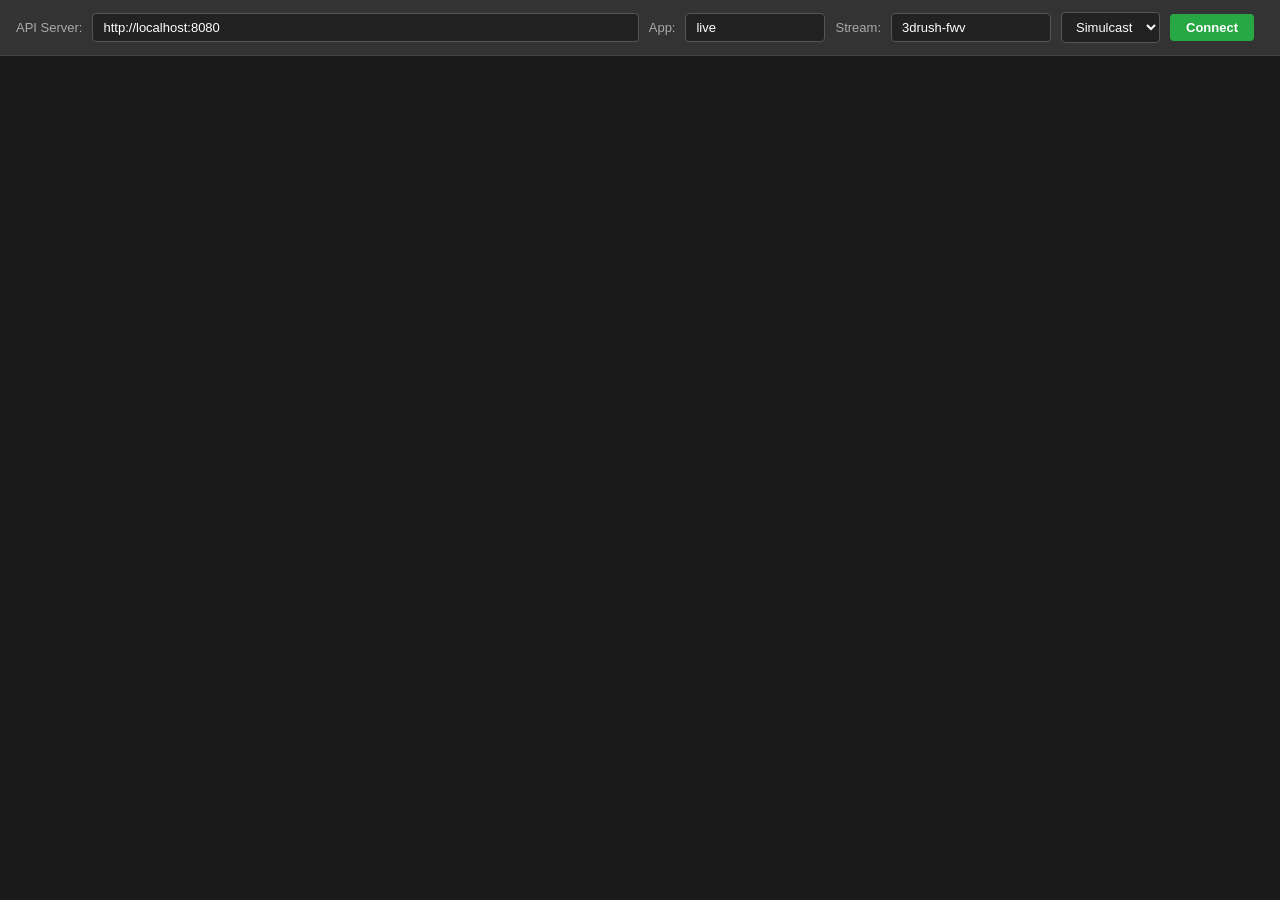
==== internal/admin/mmxplayer/index.html @ c9896b6e "Initial public release of ppmmx MediaMTX-derived media node (Origin/Edge roles) for PPCDN. Handles W" ====
<!DOCTYPE html>
<html lang="en">
<head>
<meta charset="UTF-8">
<meta name="viewport" content="width=device-width, initial-scale=1.0">
<title>MMXPlayer</title>
<style>
*{margin:0;padding:0;box-sizing:border-box}
body{font-family:-apple-system,BlinkMacSystemFont,'Segoe UI',sans-serif;background:#1a1a1a;color:#fff;display:flex;flex-direction:column;height:100vh}
#bar{background:#333;padding:12px 16px;display:flex;gap:10px;align-items:center;border-bottom:1px solid #444;flex-wrap:wrap}
#bar label{font-size:13px;color:#aaa}
#bar input{flex:1;min-width:140px;padding:6px 10px;border-radius:4px;border:1px solid #555;background:#222;color:#fff;font-size:13px}
#bar button{padding:6px 16px;border:none;border-radius:4px;font-weight:bold;cursor:pointer;font-size:13px}
#btnStart{background:#28a745;color:#fff}
#btnStart:hover{background:#218838}
#btnStop{background:#dc3545;color:#fff;display:none}
.badge{padding:2px 8px;border-radius:10px;font-size:11px;font-weight:600}
.badge-main{background:#28a745}
.badge-fallback{background:#d2991d;color:#000}
#status{font-size:12px;color:#888}
#frame{border:none;flex:1;width:100%;display:none}
#frame.show{display:block}
</style>
</head>
<body>
<div id="bar">
  <label>API Server:</label>
  <input id="apiServer" value="http://localhost:8080" placeholder="http://host:port">
  <label>App:</label>
  <input id="app" value="live" style="max-width:80px">
  <label>Stream:</label>
  <input id="stream" value="3drush-fwv" style="max-width:160px">
  <select id="mode" style="padding:6px 10px;border-radius:4px;border:1px solid #555;background:#222;color:#fff;font-size:13px">
    <option value="simulcast">Simulcast</option>
    <option value="multitrack">Multitrack</option>
  </select>
  <button id="btnStart" onclick="connect()">Connect</button>
  <button id="btnStop" onclick="disconnect()">Disconnect</button>
  <span id="status"></span>
</div>
<iframe id="frame"></iframe>

<script>
let currentPlayer = null;

function isValidWHEP(url) {
  return !!(url && (url.indexOf('whep') !== -1 || url.indexOf('/live/') !== -1));
}

function parseQuery() {
  const p = new URLSearchParams(location.search);
  if (p.get('api')) document.getElementById('apiServer').value = p.get('api');
  if (p.get('app')) document.getElementById('app').value = p.get('app');
  if (p.get('stream')) document.getElementById('stream').value = p.get('stream');
}
parseQuery();

async function connect() {
  const api = document.getElementById('apiServer').value.trim();
  const app = document.getElementById('app').value.trim();
  const stream = document.getElementById('stream').value.trim();
  let mode = document.getElementById('mode').value;
  if (!api || !stream) return setStatus('Enter API server and stream', 'red');

  setStatus('Fetching play URIs...', '#aaa');
  document.getElementById('btnStart').style.display = 'none';
  document.getElementById('btnStop').style.display = 'inline-block';
  document.getElementById('frame').classList.add('show');

  try {
    const res = await fetch(`${api}/api/playUri?app=${encodeURIComponent(app)}&stream=${encodeURIComponent(stream)}`);
    const json = await res.json();
    const data = json.data || json;
    const vsa = encodeURIComponent(data.video_stat_api||'');

    // If user chose simulcast but main_play_uri is missing or invalid,
    // automatically fall back to multitrack.
    if (mode === 'simulcast' && !isValidWHEP(data.main_play_uri)) {
      if (data.backup_play_uri) {
        console.warn('[MMXPlayer] main play URI invalid, falling back to multitrack');
        mode = 'multitrack';
      }
    }

    if (mode === 'simulcast' && data.main_play_uri) {
      setStatus(`<span class="badge badge-main">Simulcast</span>`, '#28a745');
      document.getElementById('frame').src = `simulcast/?url=${encodeURIComponent(data.main_play_uri)}&videostat_api=${vsa}`;
      currentPlayer = 'simulcast';
    } else if (data.backup_play_uri) {
      setStatus(`<span class="badge badge-fallback">Multitrack</span>`, '#d2991d');
      document.getElementById('frame').src = `multitrack/?videostat_api=${vsa}`;
      currentPlayer = 'multitrack';
    } else {
      setStatus('No play URI available', '#f85149');
      disconnect();
    }
  } catch(e) {
    setStatus(`Error: ${e.message}`, '#f85149');
    document.getElementById('btnStart').style.display = 'inline-block';
    document.getElementById('btnStop').style.display = 'none';
    document.getElementById('frame').classList.remove('show');
  }
}

function disconnect() {
  document.getElementById('frame').src = '';
  document.getElementById('frame').classList.remove('show');
  document.getElementById('btnStart').style.display = 'inline-block';
  document.getElementById('btnStop').style.display = 'none';
  setStatus('Stopped', '#aaa');
  currentPlayer = null;
}

function setStatus(msg, color) {
  const s = document.getElementById('status');
  s.innerHTML = msg;
  s.style.color = color || '#888';
}
</script>
</body>
</html>
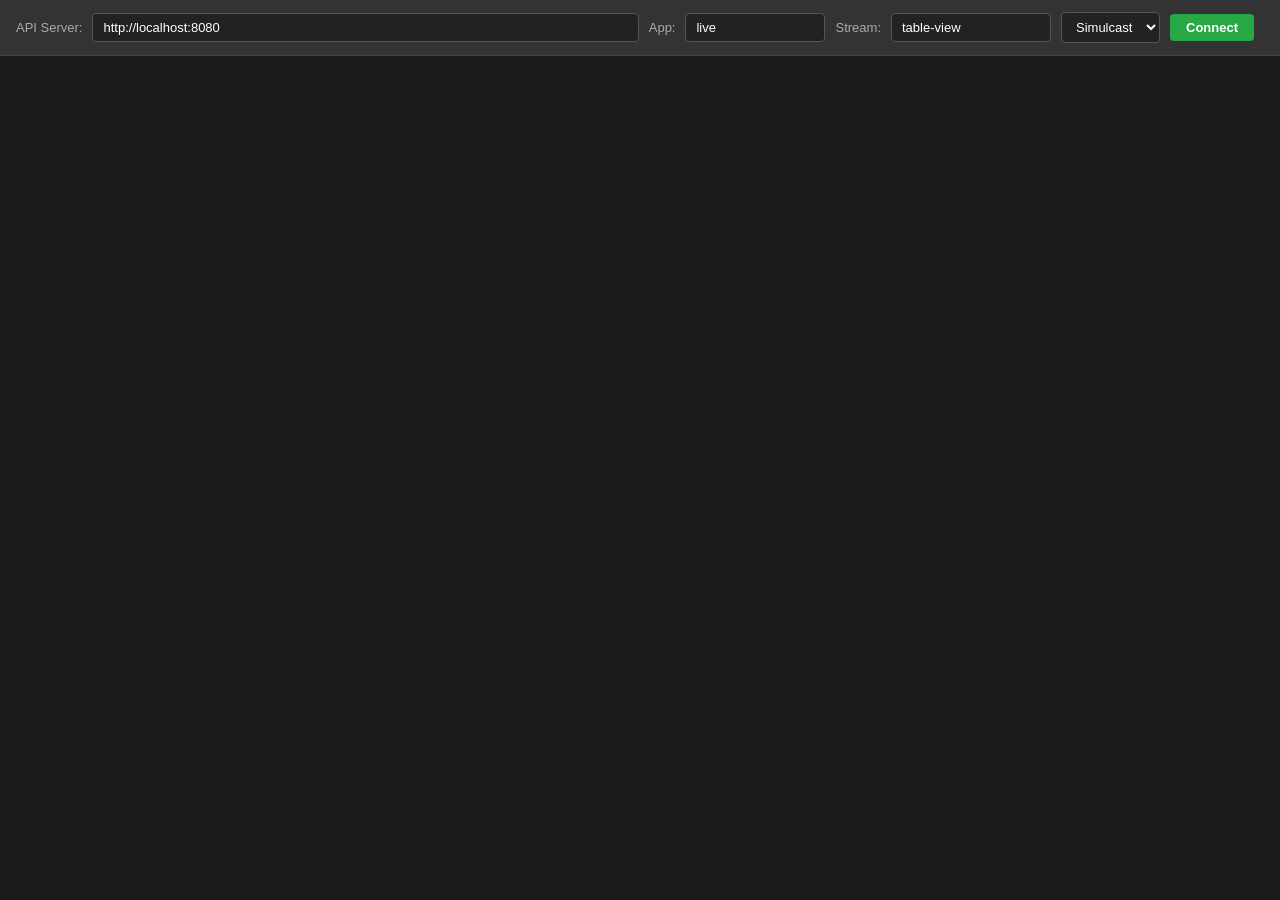
==== commit d1c6b28d: "Absorb mmx-v1.19.1: ingest, degrade protocol, obs timestamp, forward-to-mmx, and security fixes Merg" ====
--- a/internal/admin/mmxplayer/index.html
+++ b/internal/admin/mmxplayer/index.html
@@ -29,7 +29,7 @@
   <label>App:</label>
   <input id="app" value="live" style="max-width:80px">
   <label>Stream:</label>
-  <input id="stream" value="3drush-fwv" style="max-width:160px">
+  <input id="stream" value="table-view" style="max-width:160px">
   <select id="mode" style="padding:6px 10px;border-radius:4px;border:1px solid #555;background:#222;color:#fff;font-size:13px">
     <option value="simulcast">Simulcast</option>
     <option value="multitrack">Multitrack</option>
